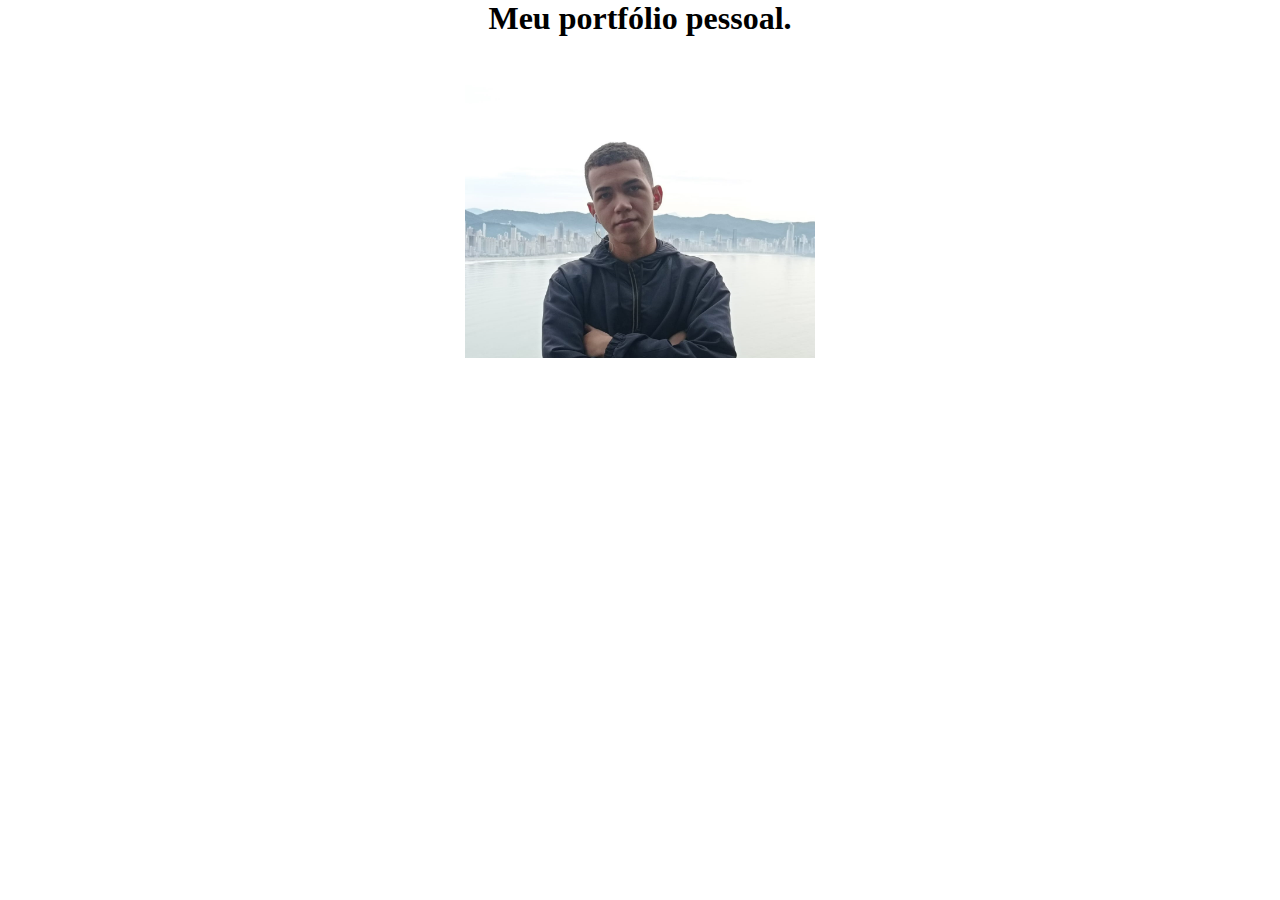
==== docs/index.html @ ba8b6128 "Deploy folder" ====
<html>
    <head>
        <link rel="stylesheet" href="css/style.css">
    </head>
    <body>
        <center>            
            <h1> Meu portfólio pessoal.</h1>
            <img src="asset/foto.jpeg" width="350" height="300">
        </center>
    </body>
</html>
---- docs/css/style.css ----
body {
    width: 70%;
    margin: auto;
}
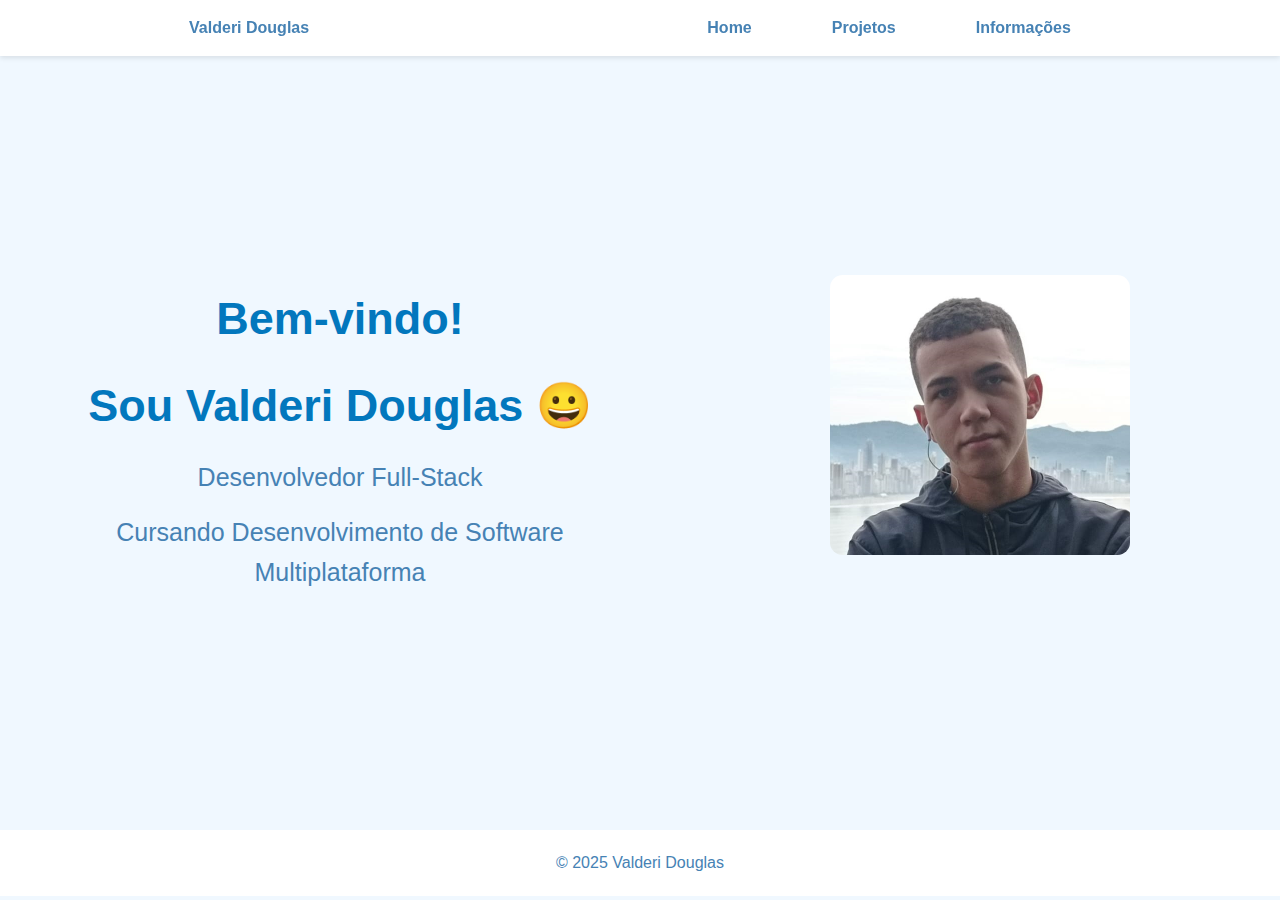
==== commit 68fb9bfc: "primeira api" ====
--- a/docs/index.html
+++ b/docs/index.html
@@ -1,11 +1,32 @@
-<html>
-    <head>
-        <link rel="stylesheet" href="css/style.css">
-    </head>
-    <body>
-        <center>            
-            <h1> Meu portfólio pessoal.</h1>
-            <img src="asset/foto.jpeg" width="350" height="300">
-        </center>
-    </body>
+<!DOCTYPE html>
+<html lang="pt-BR">
+<head>
+    <meta charset="UTF-8">
+    <meta name="viewport" content="width=device-width, initial-scale=1.0">
+    <title>Portfólio - Valderi Douglas</title>
+    <link rel="stylesheet" href="css/style-home.css">
+</head>
+<body>
+    <nav>
+        <a href="index.html">Valderi Douglas</a>
+        <ul>
+            <li><a href="index.html">Home</a></li>
+            <li><a href="projetos.html">Projetos</a></li>
+            <li><a href="informacoes.html">Informações</a></li>
+        </ul>
+    </nav>
+    <div class="index">    
+        <div class="container">
+            <h1>Bem-vindo!</h1>
+            <h1>Sou Valderi Douglas 😀</h1>
+            <p>Desenvolvedor Full-Stack</p>
+            <p>Cursando Desenvolvimento de Software Multiplataforma</p>
+        </div>
+        <img class="zoom-center" src="static/perfil.png" alt="Foto de Perfil">
+    </div>
+
+    <footer>
+        <p>© 2025 Valderi Douglas</p>
+    </footer>
+</body>
 </html>--- a/docs/css/style-home.css
+++ b/docs/css/style-home.css
@@ -0,0 +1,102 @@
+* {
+    margin: 0;
+    padding: 0;
+    box-sizing: border-box;
+    font-family: 'Roboto', sans-serif;
+}
+
+body {
+    background-color: #f0f8ff;
+    color: #333;
+    line-height: 1.6;
+}
+
+nav {
+    background-color: #ffffff;
+    position: fixed;
+    width: 100%;
+    top: 0;
+    padding: 15px 0;
+    box-shadow: 0 2px 5px rgba(0, 0, 0, 0.1);
+    display: flex;
+    justify-content: space-around;
+    align-items: center;
+}
+
+nav ul {
+    list-style: none;
+    display: flex;
+    justify-content: center;
+    gap: 40px;
+}
+
+nav a {
+    text-decoration: none;
+    color: #4682b4;
+    font-weight: bold;
+    transition: background-color 0.3s;
+}
+
+nav ul li a {
+    text-decoration: none;
+    color: #4682b4;
+    font-weight: bold;
+    padding: 10px 20px;
+    transition: background-color 0.3s;
+}
+
+nav ul li a:hover {
+    background-color: #87ceeb;
+    border-radius: 5px;
+}
+
+.index {
+    width: 100%;
+    padding: 15px 0;
+    display: flex;
+    justify-content: center;
+    align-items: center;
+    min-height: calc(100vh - 70px); /* Ajustado para ocupar a tela menos navbar e footer */
+}
+
+.container {
+    max-width: 600px;
+    margin: 80px auto 20px auto;
+    padding: 20px;
+    border-radius: 10px;
+    display: flex;
+    flex-direction: column;
+    justify-content: center;
+    align-items: center;
+    text-align: center;
+}
+
+h1 {
+    color: #0277bd;
+    margin-bottom: 15px;
+    font-size: 45px;
+}
+
+.container p {
+    font-size: 25px;
+    color: #4682b4;
+    margin-bottom: 15px;
+}
+
+.zoom-center {
+    height: auto;
+    border-radius: 25px;
+    width: 600px;
+    height: 560px;
+    object-fit: none;
+    object-position: 42%;
+    transform: scale(0.5);
+}
+
+footer {
+    text-align: center;
+    padding: 20px;
+    background-color: #ffffff;
+    color: #4682b4;
+    width: 100%;
+}